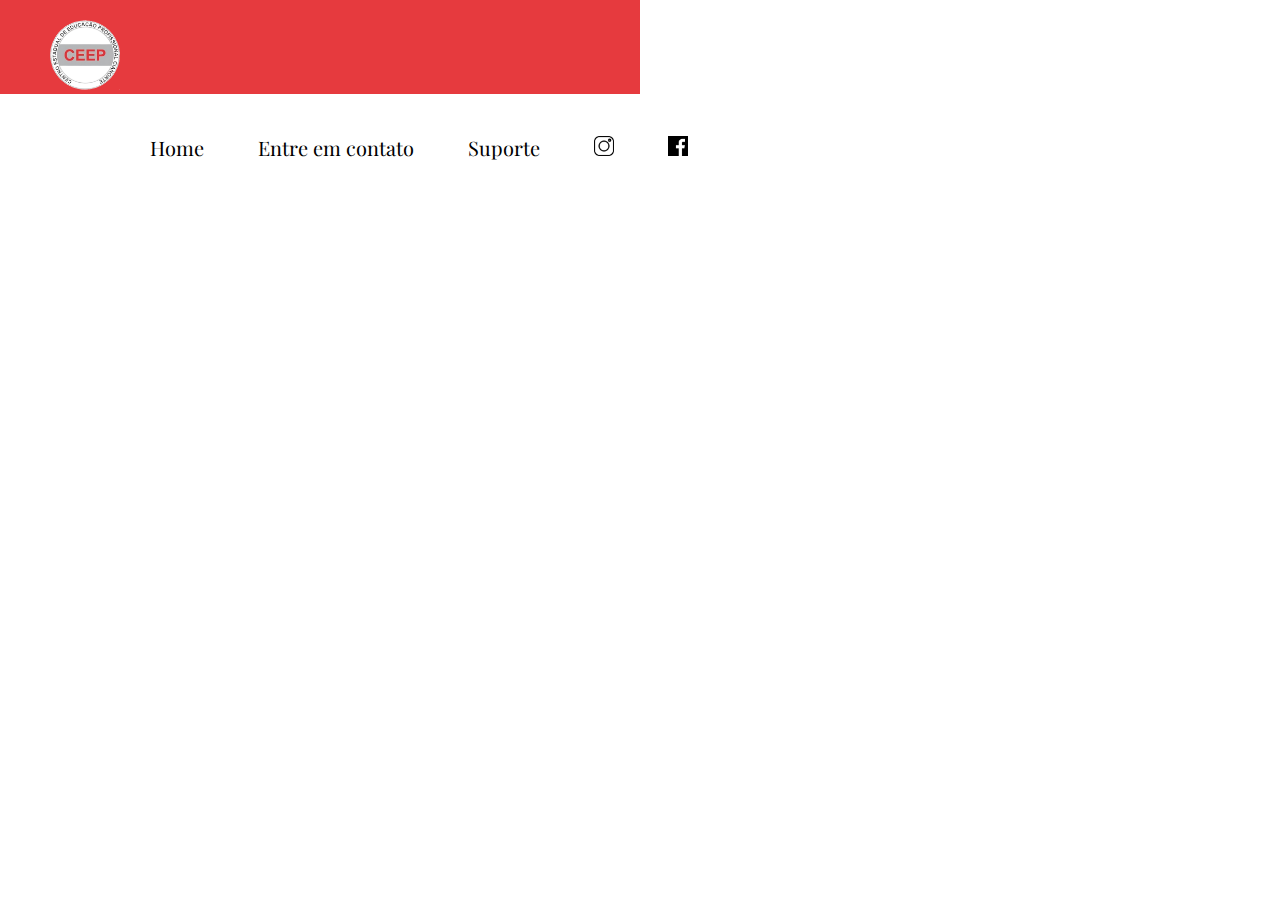
==== site escola/index.html @ 1710a69c "Add files via upload" ====
<!DOCTYPE html>
<html lang="pt-br">
<head>
    <meta charset="UTF-8">
    <meta name="viewport" content="width=device-width, initial-scale=1.0">
    <link rel="stylesheet" href="style.css">
    <link rel="preconnect" href="https://fonts.googleapis.com">
<link rel="preconnect" href="https://fonts.gstatic.com" crossorigin>
<link href="https://fonts.googleapis.com/css2?family=Playfair+Display:ital,wght@0,400..900;1,400..900&display=swap" rel="stylesheet">
    <title>Document</title>

</head>
<body>
    <header>
        <div id="conteiner">
        <div id="logo"><img src="ceep.png" alt=""></div>
        <div id="menu">
            <a id="mn" href="#">Home</a>
            <a id="mn" href="#">Entre em contato</a>
            <a id="mn" href="#">Suporte</a>
            <a href="#"><img id="social" src="instagram.png" alt=""></a>
            <a href="#"><img id="social" src="facebook.png" alt=""></a>
        </div>
    </div>
    </header>
</body>
</html>
---- site escola/style.css ----
@import url('https://fonts.googleapis.com/css2?family=Playfair+Display:ital,wght@0,400..900;1,400..900&display=swap');

*{
    font-family: "Playfair Display", serif;
}

body{
    margin: 0;
    padding: 0;
    box-sizing: border-box;
}

#conteiner{
    display: flex;
    flex-wrap: wrap;
    margin: 0 auto;
}

#logo img{
    width: 70px;
    height: 70px;
    margin-left: 50px;
    margin-top: 20px;
}

#logo{
    background: #e63a3e;
    width: 50%;
}

#menu{
    text-align: right;
    margin-left: 100px;
    margin-top: 40px;
}

#menu a{
    text-decoration: none;
    color: black;
    font-size: 20px;
    margin-left: 50px;
    cursor: pointer;
}

#mn:hover{
    cursor: pointer;
    font-size: 25px;
    color: #e63a3e;
    transition: 0.5s;
}

#social{
    width: 20px;
}

#social:hover{
    width: 25px;
    transition: 0.5s
}
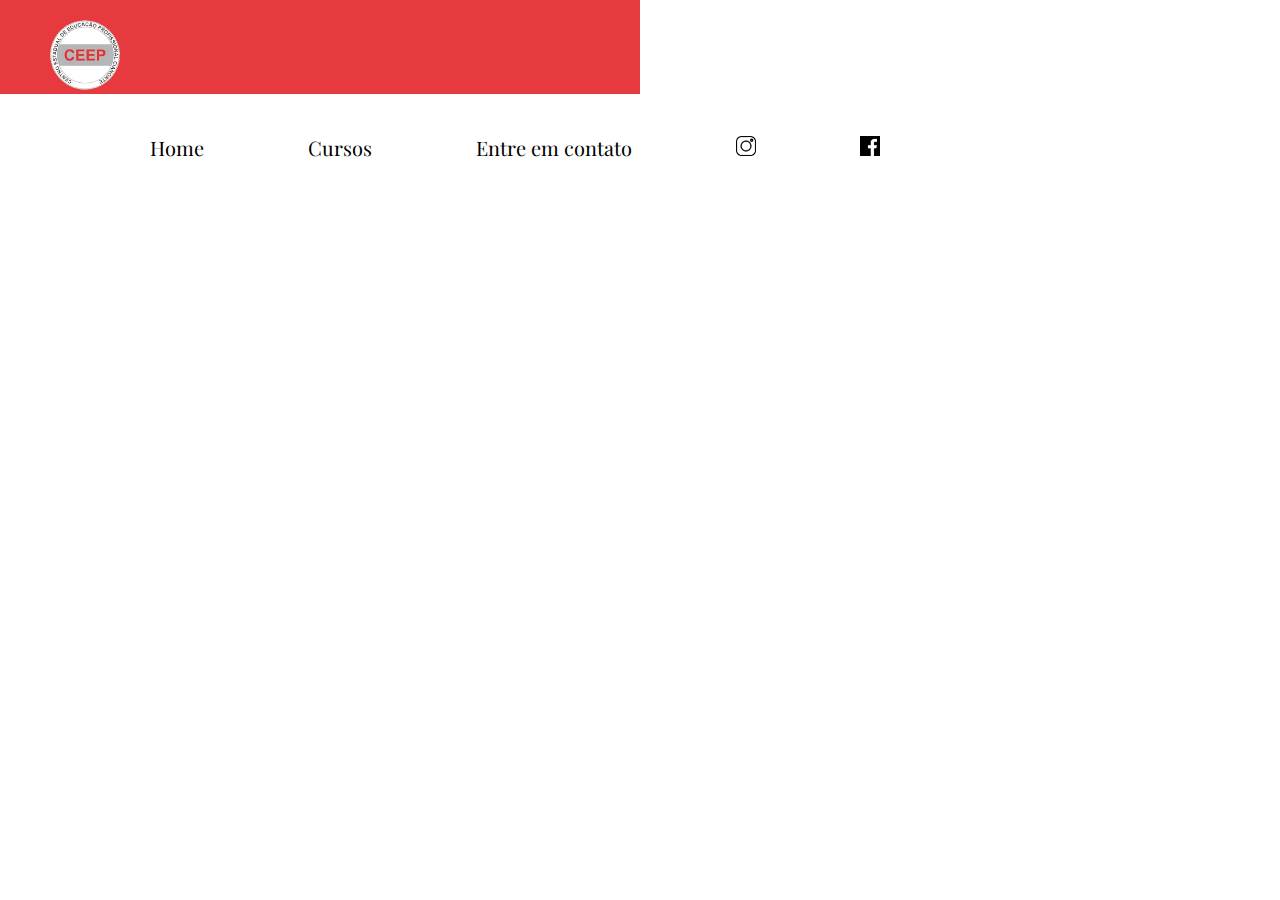
==== commit 17d1d490: "Add files via upload" ====
--- a/site escola/index.html
+++ b/site escola/index.html
@@ -16,8 +16,8 @@
         <div id="logo"><img src="ceep.png" alt=""></div>
         <div id="menu">
             <a id="mn" href="#">Home</a>
+            <a id="mn" href="#">Cursos</a>
             <a id="mn" href="#">Entre em contato</a>
-            <a id="mn" href="#">Suporte</a>
             <a href="#"><img id="social" src="instagram.png" alt=""></a>
             <a href="#"><img id="social" src="facebook.png" alt=""></a>
         </div>
--- a/site escola/style.css
+++ b/site escola/style.css
@@ -40,11 +40,12 @@
     font-size: 20px;
     margin-left: 50px;
     cursor: pointer;
+    padding: 0px 50px 5px 0;
+    position: relative;
 }
 
 #mn:hover{
     cursor: pointer;
-    font-size: 25px;
     color: #e63a3e;
     transition: 0.5s;
 }
@@ -54,6 +55,94 @@
 }
 
 #social:hover{
-    width: 25px;
-    transition: 0.5s
+    transform: translateY(-5px);
+    transition: 0.5s;
+}
+
+#mn::after{
+    content: ' ';
+    position: absolute;
+    left: 0;
+    bottom: -2px;
+    background: #e63a3e;
+    width: 60%;
+    height: 1px;
+    transform-origin: left;
+    transform: scaleX(0);
+}
+
+#mn:hover::after{
+    transform: scaleX(1);
+    transition: 0.5s;
+}
+
+@media (min-width: 300px) and (max-width: 430px){
+    *{
+        font-family: "Playfair Display", serif;
+    }
+    
+    body{
+        margin: 0;
+        padding: 0;
+    }
+
+    #logo img{
+        width: 50px;
+        height: 50px;
+        margin-left: 20px;
+        margin-top: 20px;
+    }
+    
+    #logo{
+        background: #e63a3e;
+        width: 100%;
+    }
+    
+    #menu{
+        margin-top: 10px;
+        margin-left: 5px;
+    }
+    
+    #menu a{
+        margin-left: 20px;
+        text-decoration: none;
+        color: black;
+        font-size: 15px;
+        cursor: pointer;
+        padding: 0px 5px 2px 0;
+        position: relative;
+    }
+    
+    #mn:hover{
+        cursor: pointer;
+        color: #e63a3e;
+        transition: 0.5s;
+    }
+    
+    #social{
+        width: 15px;
+    }
+    
+    #social:hover{
+        transform: translateY(-5px);
+        transition: 0.5s;
+    }
+    
+    #mn::after{
+        content: ' ';
+        position: absolute;
+        left: 0;
+        bottom: -2px;
+        background: #e63a3e;
+        width: 60%;
+        height: 1px;
+        transform-origin: left;
+        transform: scaleX(0);
+    }
+    
+    #mn:hover::after{
+        transform: scaleX(1);
+        transition: 0.5s;
+    }
+    
 }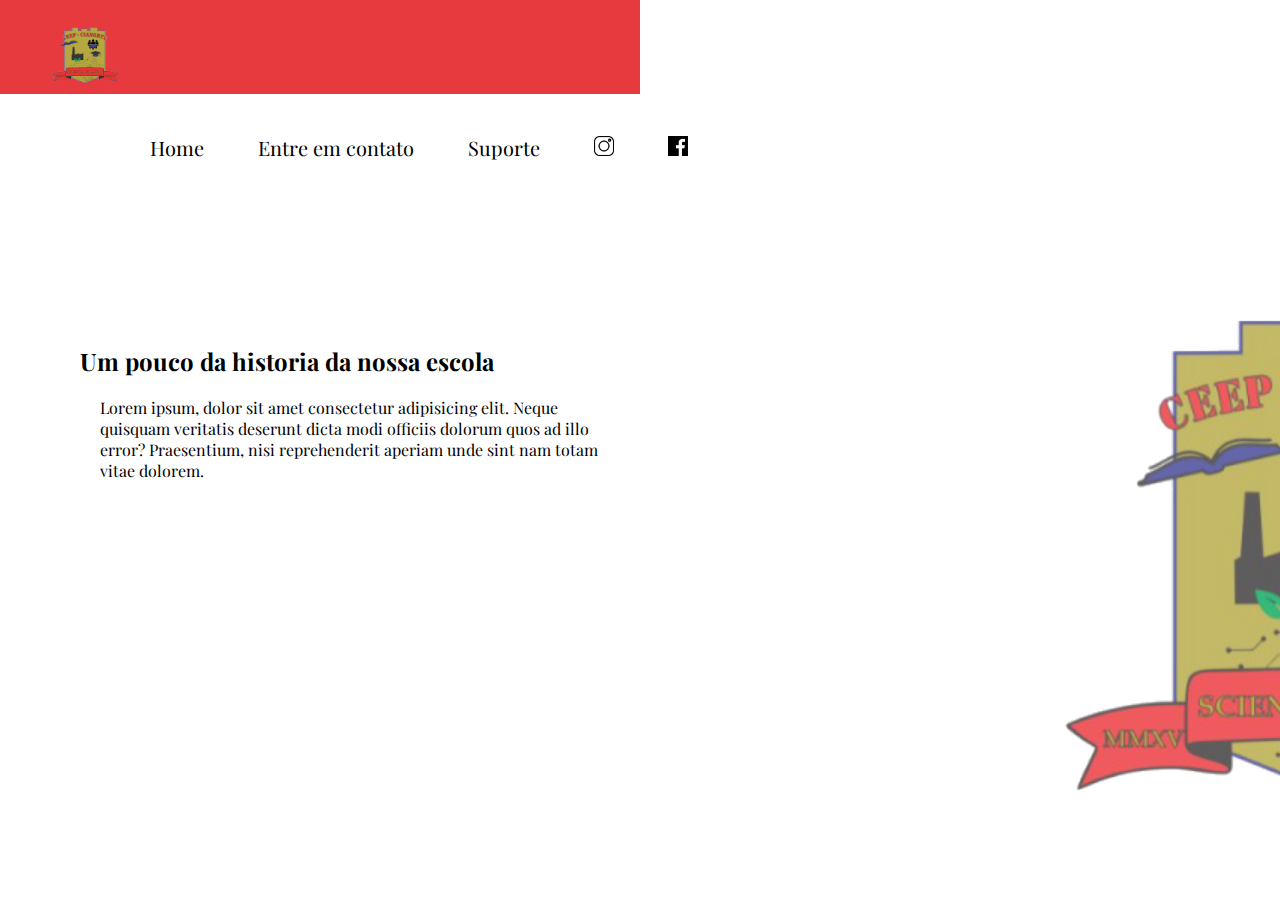
==== commit 2418e236: "Add files via upload" ====
--- a/site escola/index.html
+++ b/site escola/index.html
@@ -16,12 +16,22 @@
         <div id="logo"><img src="ceep.png" alt=""></div>
         <div id="menu">
             <a id="mn" href="#">Home</a>
-            <a id="mn" href="#">Cursos</a>
-            <a id="mn" href="#">Entre em contato</a>
+            <a id="mn" href="https://wa.me/5544997661412?text=Ol%C3%A1!">Entre em contato</a>
+            <a id="mn" href="#">Suporte</a>
             <a href="#"><img id="social" src="instagram.png" alt=""></a>
             <a href="#"><img id="social" src="facebook.png" alt=""></a>
         </div>
     </div>
     </header>
+
+    <main>
+    <div class="conteiner2">
+        <h2>Um pouco da historia da nossa escola</h2>
+    <div class="historia">
+        <p>Lorem ipsum, dolor sit amet consectetur adipisicing elit. Neque quisquam veritatis deserunt dicta modi officiis dolorum quos ad illo error? Praesentium, nisi reprehenderit aperiam unde sint nam totam vitae dolorem.</p>
+    </div>
+    </div>
+    <img id="ceep" src="ceep.png" alt="">
+    </main>
 </body>
 </html>--- a/site escola/style.css
+++ b/site escola/style.css
@@ -9,6 +9,7 @@
     padding: 0;
     box-sizing: border-box;
 }
+
 
 #conteiner{
     display: flex;
@@ -40,12 +41,11 @@
     font-size: 20px;
     margin-left: 50px;
     cursor: pointer;
-    padding: 0px 50px 5px 0;
-    position: relative;
 }
 
 #mn:hover{
     cursor: pointer;
+    font-size: 22px;
     color: #e63a3e;
     transition: 0.5s;
 }
@@ -55,94 +55,73 @@
 }
 
 #social:hover{
-    transform: translateY(-5px);
-    transition: 0.5s;
+    width: 22px;
+    transition: 0.5s
 }
 
-#mn::after{
-    content: ' ';
-    position: absolute;
-    left: 0;
-    bottom: -2px;
-    background: #e63a3e;
-    width: 60%;
-    height: 1px;
-    transform-origin: left;
-    transform: scaleX(0);
+main{
+    display: flex;
+    align-items: center;
+
+    height: 700px;
+    width: 99%;
 }
 
-#mn:hover::after{
-    transform: scaleX(1);
-    transition: 0.5s;
+.historia{
+    height: 400px;
+    width: 500px;
+    animation: efeitoe 2s;
 }
 
-@media (min-width: 300px) and (max-width: 430px){
-    *{
-        font-family: "Playfair Display", serif;
-    }
-    
-    body{
-        margin: 0;
-        padding: 0;
+.conteiner2{
+    margin-top: 100px;
+    margin-left: 100px;
+}
+
+.conteiner2 h2{
+    margin-left: -20px;
+    animation: efeitos 2.5s;
+}
+
+@keyframes efeitoe {
+    from {
+        opacity: 0;
+        translate: -100vw 0;
     }
 
-    #logo img{
-        width: 50px;
-        height: 50px;
-        margin-left: 20px;
-        margin-top: 20px;
+    to {
+        opacity: 1;
+        translate: 0 0;
     }
-    
-    #logo{
-        background: #e63a3e;
-        width: 100%;
+
+}
+
+@keyframes efeitos {
+    from {
+        opacity: 0;
+        translate: -100vw 0;
     }
-    
-    #menu{
-        margin-top: 10px;
-        margin-left: 5px;
+
+    to {
+        opacity: 1;
+        translate: 0 0;
     }
-    
-    #menu a{
-        margin-left: 20px;
-        text-decoration: none;
-        color: black;
-        font-size: 15px;
-        cursor: pointer;
-        padding: 0px 5px 2px 0;
-        position: relative;
-    }
-    
-    #mn:hover{
-        cursor: pointer;
-        color: #e63a3e;
-        transition: 0.5s;
-    }
-    
-    #social{
-        width: 15px;
-    }
-    
-    #social:hover{
-        transform: translateY(-5px);
-        transition: 0.5s;
-    }
-    
-    #mn::after{
-        content: ' ';
-        position: absolute;
-        left: 0;
-        bottom: -2px;
-        background: #e63a3e;
-        width: 60%;
-        height: 1px;
-        transform-origin: left;
-        transform: scaleX(0);
-    }
-    
-    #mn:hover::after{
-        transform: scaleX(1);
-        transition: 0.5s;
-    }
-    
+
+}
+
+
+#ceep{
+    margin-left: 450px;
+    width: 600px;
+    height: 600px;
+    margin-top: 100px;
+    opacity: 0.8;
+    cursor: pointer;
+}
+
+#ceep:hover{
+    cursor: pointer;
+    width: 650px;
+    height: 650px;
+    transition: 1s;
 }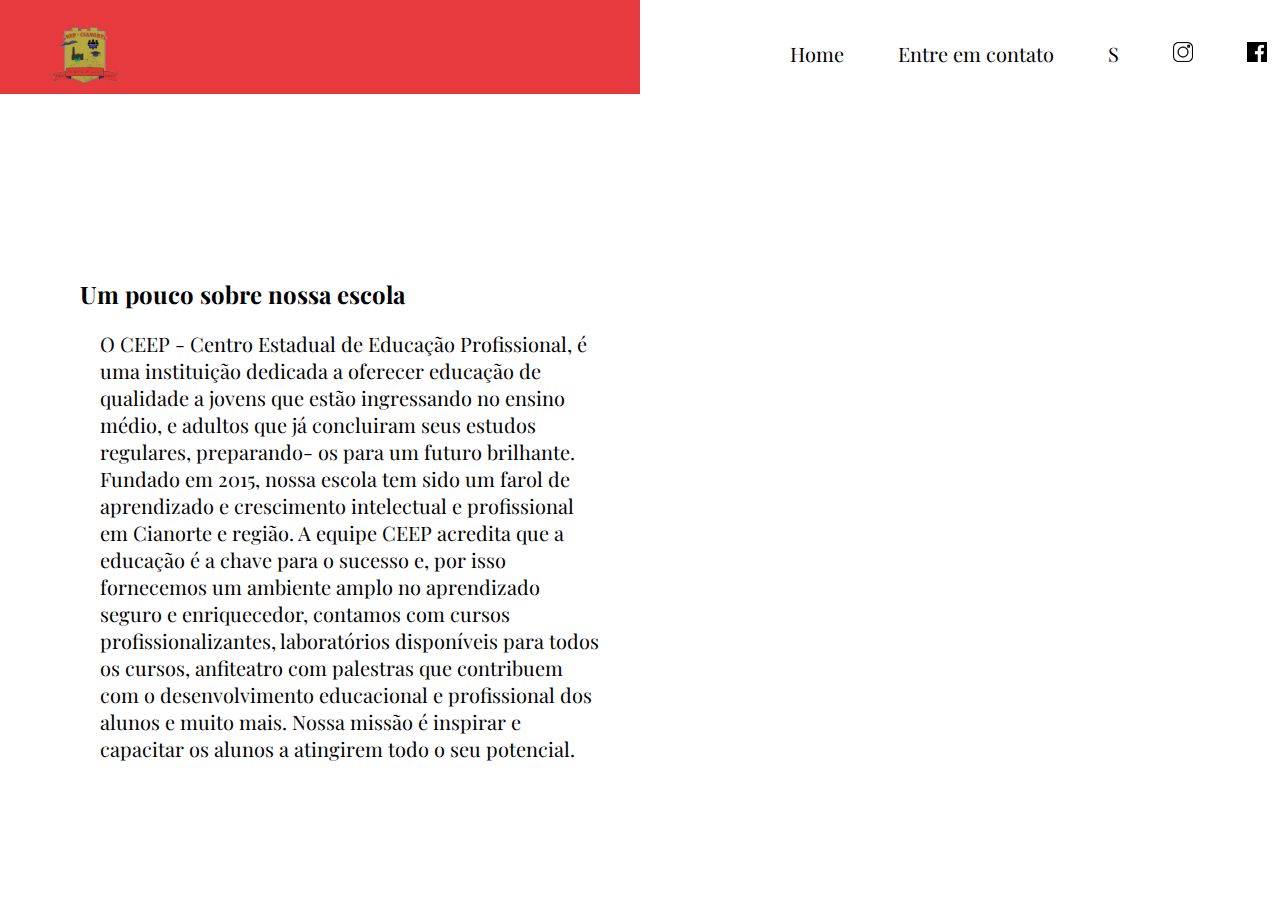
==== commit ce1f6bd0: "Add files via upload" ====
--- a/site escola/index.html
+++ b/site escola/index.html
@@ -17,7 +17,7 @@
         <div id="menu">
             <a id="mn" href="#">Home</a>
             <a id="mn" href="https://wa.me/5544997661412?text=Ol%C3%A1!">Entre em contato</a>
-            <a id="mn" href="#">Suporte</a>
+            <a id="mn" href="#">S</a>
             <a href="#"><img id="social" src="instagram.png" alt=""></a>
             <a href="#"><img id="social" src="facebook.png" alt=""></a>
         </div>
@@ -26,12 +26,25 @@
 
     <main>
     <div class="conteiner2">
-        <h2>Um pouco da historia da nossa escola</h2>
+        <h2>Um pouco sobre nossa escola</h2>
     <div class="historia">
-        <p>Lorem ipsum, dolor sit amet consectetur adipisicing elit. Neque quisquam veritatis deserunt dicta modi officiis dolorum quos ad illo error? Praesentium, nisi reprehenderit aperiam unde sint nam totam vitae dolorem.</p>
+        <p>O CEEP - Centro Estadual de Educação Profissional, é uma instituição dedicada a oferecer educação de qualidade a
+            jovens que estão ingressando no ensino médio, e adultos que já concluiram seus estudos regulares, preparando- os para um futuro brilhante.
+            
+            Fundado em 2015, nossa escola tem sido um farol de
+            aprendizado e crescimento intelectual e profissional em
+            Cianorte e região. 
+            
+            A equipe CEEP acredita que a educação é a chave para o
+            sucesso e, por isso fornecemos um ambiente amplo no
+            aprendizado seguro e enriquecedor, contamos com cursos profissionalizantes, laboratórios disponíveis para todos os cursos, anfiteatro com palestras que contribuem com o
+            desenvolvimento educacional e profissional dos alunos e
+            muito mais. 
+            
+            Nossa missão é inspirar e capacitar os alunos a atingirem todo
+            o seu potencial. </p>
     </div>
     </div>
-    <img id="ceep" src="ceep.png" alt="">
     </main>
 </body>
 </html>--- a/site escola/style.css
+++ b/site escola/style.css
@@ -70,6 +70,7 @@
 .historia{
     height: 400px;
     width: 500px;
+    font-size: 20px;
     animation: efeitoe 2s;
 }
 
@@ -112,16 +113,11 @@
 
 #ceep{
     margin-left: 450px;
-    width: 600px;
-    height: 600px;
+    width: 100%;
+    height: 100%;
     margin-top: 100px;
     opacity: 0.8;
     cursor: pointer;
+    inset: 0;
+    z-index: -1;
 }
-
-#ceep:hover{
-    cursor: pointer;
-    width: 650px;
-    height: 650px;
-    transition: 1s;
-}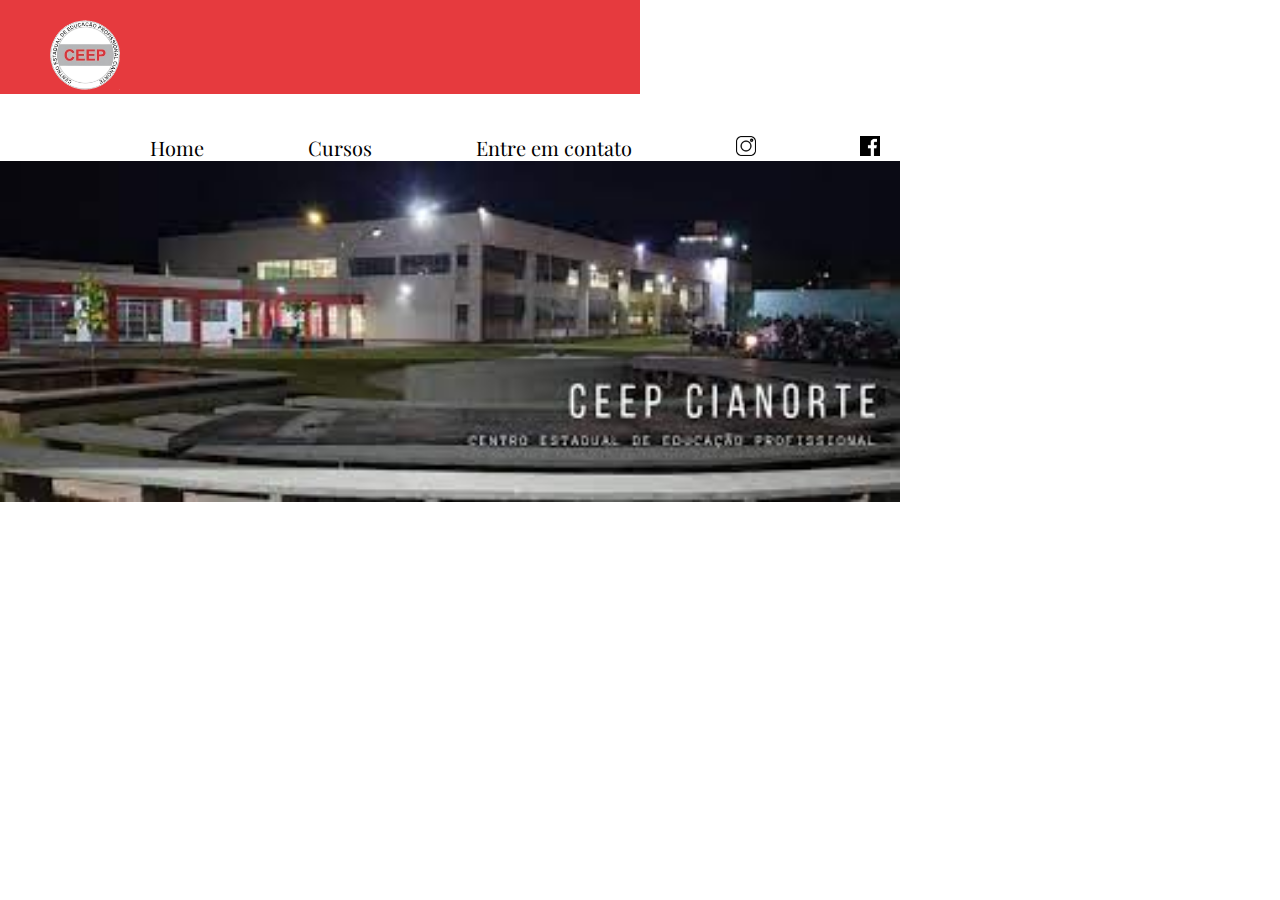
==== commit c76ebd24: "Add files via upload" ====
--- a/site escola/index.html
+++ b/site escola/index.html
@@ -16,35 +16,17 @@
         <div id="logo"><img src="ceep.png" alt=""></div>
         <div id="menu">
             <a id="mn" href="#">Home</a>
-            <a id="mn" href="https://wa.me/5544997661412?text=Ol%C3%A1!">Entre em contato</a>
-            <a id="mn" href="#">S</a>
+            <a id="mn" href="#">Cursos</a>
+            <a id="mn" href="#">Entre em contato</a>
             <a href="#"><img id="social" src="instagram.png" alt=""></a>
             <a href="#"><img id="social" src="facebook.png" alt=""></a>
         </div>
     </div>
     </header>
-
-    <main>
-    <div class="conteiner2">
-        <h2>Um pouco sobre nossa escola</h2>
-    <div class="historia">
-        <p>O CEEP - Centro Estadual de Educação Profissional, é uma instituição dedicada a oferecer educação de qualidade a
-            jovens que estão ingressando no ensino médio, e adultos que já concluiram seus estudos regulares, preparando- os para um futuro brilhante.
-            
-            Fundado em 2015, nossa escola tem sido um farol de
-            aprendizado e crescimento intelectual e profissional em
-            Cianorte e região. 
-            
-            A equipe CEEP acredita que a educação é a chave para o
-            sucesso e, por isso fornecemos um ambiente amplo no
-            aprendizado seguro e enriquecedor, contamos com cursos profissionalizantes, laboratórios disponíveis para todos os cursos, anfiteatro com palestras que contribuem com o
-            desenvolvimento educacional e profissional dos alunos e
-            muito mais. 
-            
-            Nossa missão é inspirar e capacitar os alunos a atingirem todo
-            o seu potencial. </p>
-    </div>
-    </div>
-    </main>
+    <section>
+        <div class="img">
+            <img src="images.jfif" alt="">
+        </div>
+    </section>
 </body>
 </html>--- a/site escola/style.css
+++ b/site escola/style.css
@@ -9,7 +9,6 @@
     padding: 0;
     box-sizing: border-box;
 }
-
 
 #conteiner{
     display: flex;
@@ -41,11 +40,12 @@
     font-size: 20px;
     margin-left: 50px;
     cursor: pointer;
+    padding: 0px 50px 5px 0;
+    position: relative;
 }
 
 #mn:hover{
     cursor: pointer;
-    font-size: 22px;
     color: #e63a3e;
     transition: 0.5s;
 }
@@ -55,69 +55,99 @@
 }
 
 #social:hover{
-    width: 22px;
-    transition: 0.5s
+    transform: translateY(-5px);
+    transition: 0.5s;
 }
 
-main{
-    display: flex;
-    align-items: center;
-
-    height: 700px;
-    width: 99%;
+#mn::after{
+    content: ' ';
+    position: absolute;
+    left: 0;
+    bottom: -2px;
+    background: #e63a3e;
+    width: 60%;
+    height: 1px;
+    transform-origin: left;
+    transform: scaleX(0);
 }
 
-.historia{
-    height: 400px;
-    width: 500px;
-    font-size: 20px;
-    animation: efeitoe 2s;
+#mn:hover::after{
+    transform: scaleX(1);
+    transition: 0.5s;
 }
 
-.conteiner2{
-    margin-top: 100px;
-    margin-left: 100px;
+@media (min-width: 300px) and (max-width: 430px){
+    *{
+        font-family: "Playfair Display", serif;
+    }
+    
+    body{
+        margin: 0;
+        padding: 0;
+    }
+
+    #logo img{
+        width: 50px;
+        height: 50px;
+        margin-left: 20px;
+        margin-top: 20px;
+    }
+    
+    #logo{
+        background: #e63a3e;
+        width: 100%;
+    }
+    
+    #menu{
+        margin-top: 10px;
+        margin-left: 5px;
+    }
+    
+    #menu a{
+        margin-left: 20px;
+        text-decoration: none;
+        color: black;
+        font-size: 15px;
+        cursor: pointer;
+        padding: 0px 5px 2px 0;
+        position: relative;
+    }
+    
+    #mn:hover{
+        cursor: pointer;
+        color: #e63a3e;
+        transition: 0.5s;
+    }
+    
+    #social{
+        width: 15px;
+    }
+    
+    #social:hover{
+        transform: translateY(-5px);
+        transition: 0.5s;
+    }
+    
+    #mn::after{
+        content: ' ';
+        position: absolute;
+        left: 0;
+        bottom: -2px;
+        background: #e63a3e;
+        width: 60%;
+        height: 1px;
+        transform-origin: left;
+        transform: scaleX(0);
+    }
+    
+    #mn:hover::after{
+        transform: scaleX(1);
+        transition: 0.5s;
+    }
+    
 }
 
-.conteiner2 h2{
-    margin-left: -20px;
-    animation: efeitos 2.5s;
-}
-
-@keyframes efeitoe {
-    from {
-        opacity: 0;
-        translate: -100vw 0;
-    }
-
-    to {
-        opacity: 1;
-        translate: 0 0;
-    }
-
-}
-
-@keyframes efeitos {
-    from {
-        opacity: 0;
-        translate: -100vw 0;
-    }
-
-    to {
-        opacity: 1;
-        translate: 0 0;
-    }
-
-}
-
-
-#ceep{
-    margin-left: 450px;
-    width: 100%;
+.img img{
+    width: 100vh;
     height: 100%;
-    margin-top: 100px;
-    opacity: 0.8;
-    cursor: pointer;
-    inset: 0;
-    z-index: -1;
-}
+}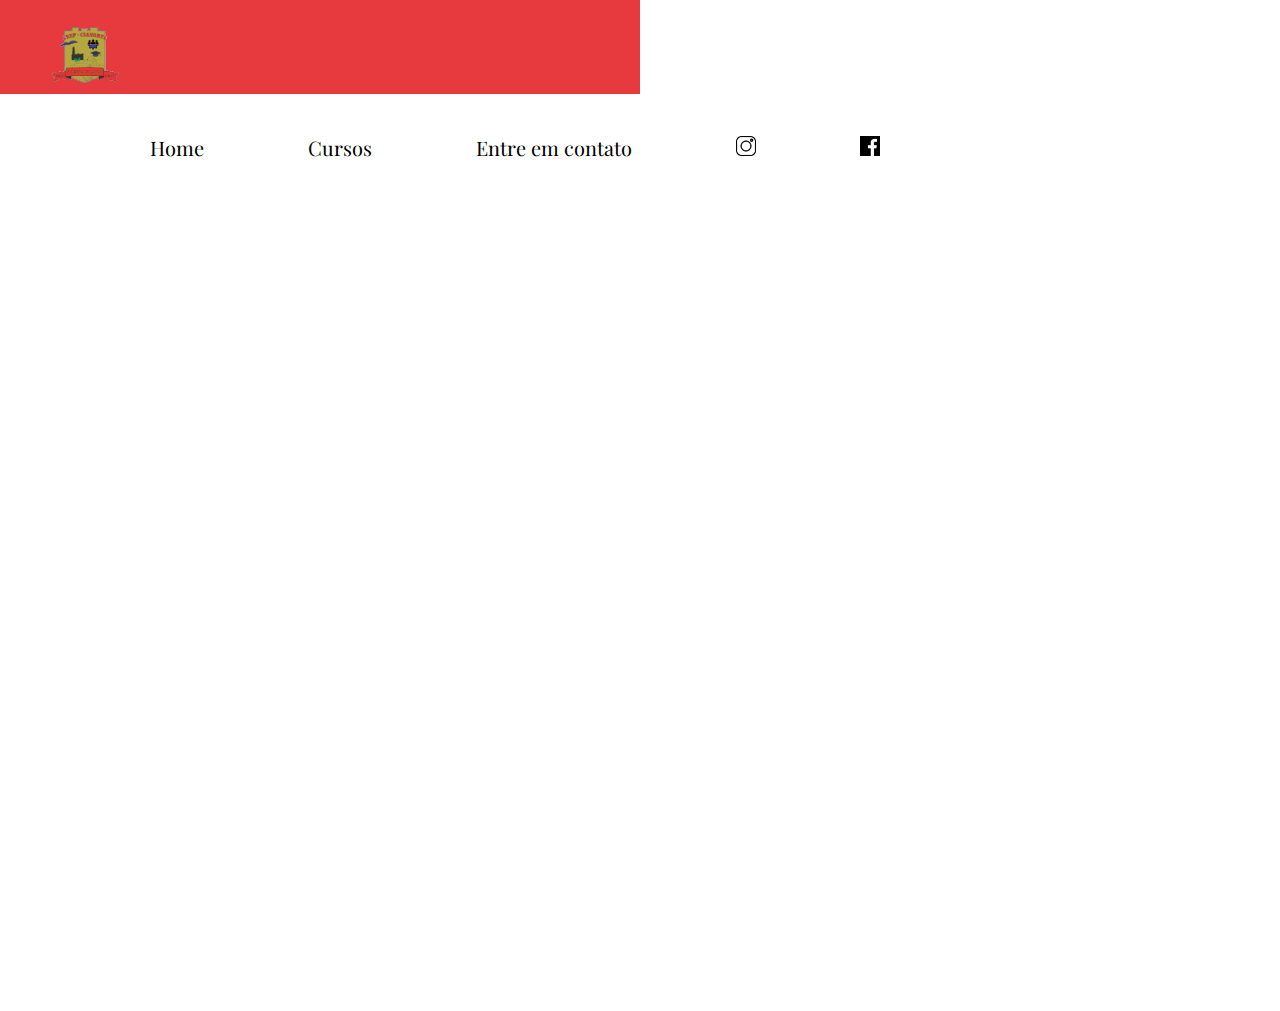
==== commit 1b28f7da: "Add files via upload" ====
--- a/site escola/index.html
+++ b/site escola/index.html
@@ -13,7 +13,7 @@
 <body>
     <header>
         <div id="conteiner">
-        <div id="logo"><img src="ceep.png" alt=""></div>
+        <div id="logo"><img src="image.png" alt=""></div>
         <div id="menu">
             <a id="mn" href="#">Home</a>
             <a id="mn" href="#">Cursos</a>
@@ -24,9 +24,7 @@
     </div>
     </header>
     <section>
-        <div class="img">
-            <img src="images.jfif" alt="">
-        </div>
+
     </section>
 </body>
 </html>--- a/site escola/style.css
+++ b/site escola/style.css
@@ -150,4 +150,16 @@
 .img img{
     width: 100vh;
     height: 100%;
+}
+
+section{
+    width: 1864px;
+    height: 850px;
+}
+
+
+#histo{
+    background: white;
+    height: 600px;
+    width: 500px;
 }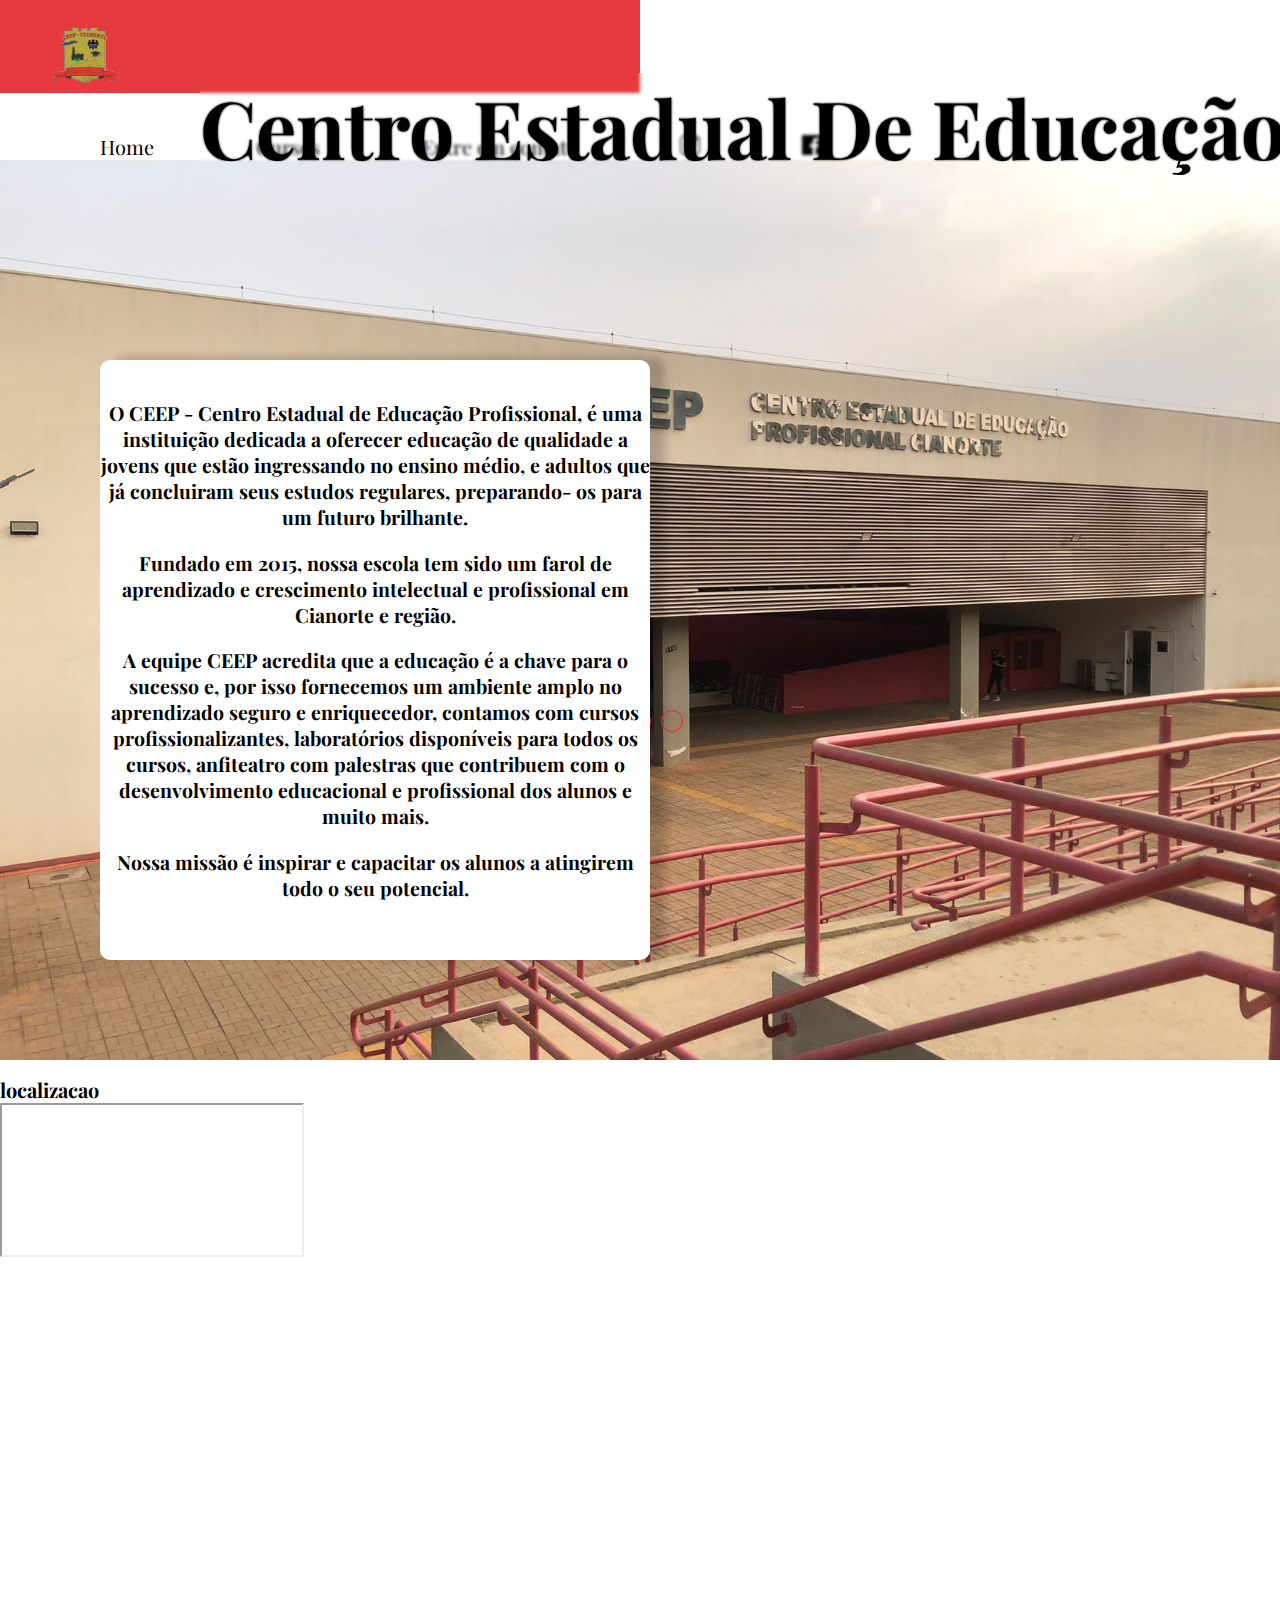
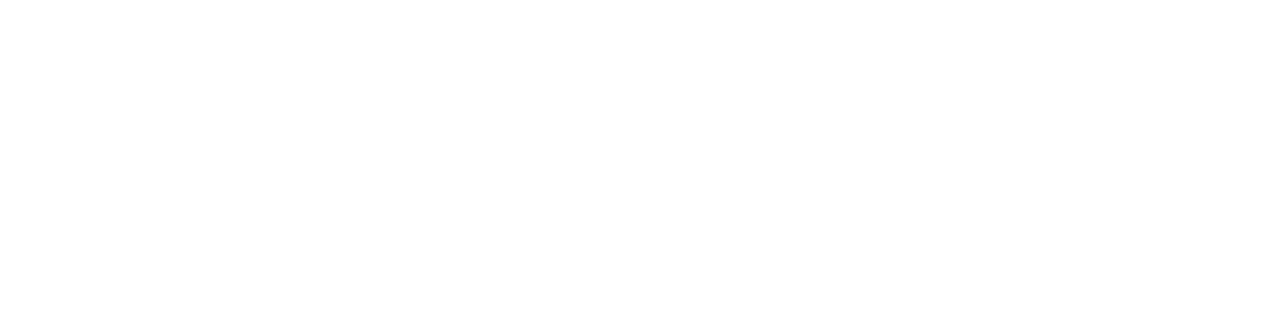
==== commit 184b26f9: "Add files via upload" ====
--- a/site escola/index.html
+++ b/site escola/index.html
@@ -7,6 +7,9 @@
     <link rel="preconnect" href="https://fonts.googleapis.com">
 <link rel="preconnect" href="https://fonts.gstatic.com" crossorigin>
 <link href="https://fonts.googleapis.com/css2?family=Playfair+Display:ital,wght@0,400..900;1,400..900&display=swap" rel="stylesheet">
+<link rel="stylesheet" href="slide.css">
+<script src="slide.js" defer></script>
+
     <title>Document</title>
 
 </head>
@@ -15,16 +18,83 @@
         <div id="conteiner">
         <div id="logo"><img src="image.png" alt=""></div>
         <div id="menu">
-            <a id="mn" href="#">Home</a>
-            <a id="mn" href="#">Cursos</a>
-            <a id="mn" href="#">Entre em contato</a>
+            <a id="mn" href="index.html">Home</a>
+            <a id="mn" href="cursos.html">Cursos</a>
+            <a id="mn" href="https://wa.me/554436319685?text=Ol%C3%A1!">Entre em contato</a>
             <a href="#"><img id="social" src="instagram.png" alt=""></a>
             <a href="#"><img id="social" src="facebook.png" alt=""></a>
         </div>
     </div>
     </header>
+    <section class="slider">
+
+        <div class="ceep">
+            <h2>Centro Estadual De Educação Profissional</h2>
+        </div>
+
+        <div class="quadrado"></div>
+    
+        <div class="slider-content">
+            <input type="radio" name="btn-radio" id="radio1">
+            <input type="radio" name="btn-radio" id="radio2">
+            <input type="radio" name="btn-radio" id="radio3">
+
+            <div class="slide-box primeiro">
+                <img class="desktop" src="IMG-20241007-WA0004.jpg" alt="slide 1" width="64px" height="900px">
+            </div>
+
+            <div class="slide-box">
+                <img class="desktop" src="04ba4667-4142-4aa6-8577-581c30037023.jpg" alt="slide 2" width="100px" height="900px">
+            </div>
+
+            <div class="slide-box">
+                <img class="desktop" src="IMG-20241007-WA0005.jpg" alt="slide 3" width="100px" height="900px">
+            </div>
+
+            <div class="nav-auto">
+                <div class="auto-btn1"></div>
+                <div class="auto-btn2"></div>
+                <div class="auto-btn3"></div>
+            </div>
+
+            <div class="nav-manual">
+                <label for="radio1" class="manual-btn"></label>
+                <label for="radio2" class="manual-btn"></label>
+                <label for="radio3" class="manual-btn"></label>
+            </div>
+
+            <div class="ceep">
+                <h2>Centro Estadual De Educação Profissional</h2>
+            </div>
+
+             <div class="quadrado">
+                <h2>O CEEP - Centro Estadual de Educação Profissional, é uma instituição dedicada a oferecer educação de qualidade a
+                    jovens que estão ingressando no ensino médio, e adultos que já concluiram seus estudos regulares, preparando- os para um futuro brilhante. <p></p>
+
+                    Fundado em 2015, nossa escola tem sido um farol de
+                    aprendizado e crescimento intelectual e profissional em
+                    Cianorte e região. <p></p>
+                    
+                    A equipe CEEP acredita que a educação é a chave para o
+                    sucesso e, por isso fornecemos um ambiente amplo no
+                    aprendizado seguro e enriquecedor, contamos com cursos profissionalizantes, laboratórios disponíveis para todos os cursos, anfiteatro com palestras que contribuem com o
+                    desenvolvimento educacional e profissional dos alunos e
+                    muito mais. <p></p>
+                    
+                    Nossa missão é inspirar e capacitar os alunos a atingirem todo
+                    o seu potencial.</h2>
+             </div>
+        </div>
+    </section>
+
     <section>
+        <h1 class="heading"> <span>localizacao</span>
 
+    <div class="row">
+
+        <iframe class="map" src="https://www.google.com/maps/embed?pb=!1m18!1m12!1m3!1d5167.974619016668!2d-52.62924576260665!3d-23.66487313740294!2m3!1f0!2f0!3f0!3m2!1i1024!2i768!4f13.1!3m3!1m2!1s0x94ed59c6d1125dab%3A0xdaee9aaeef2ba67d!2sCentro%20Estadual%20de%20Educa%C3%A7%C3%A3o%20Profissional%20Cianorte!5e0!3m2!1spt-BR!2sbr!4v1728264701195!5m2!1spt-BR!2sbr" allowfullscreen="" loading="lazy"></iframe>
     </section>
+
+
 </body>
 </html>--- a/site escola/style.css
+++ b/site escola/style.css
@@ -8,6 +8,7 @@
     margin: 0;
     padding: 0;
     box-sizing: border-box;
+    background: white;
 }
 
 #conteiner{
@@ -30,7 +31,7 @@
 
 #menu{
     text-align: right;
-    margin-left: 100px;
+    margin-left: 50px;
     margin-top: 40px;
 }
 
@@ -162,4 +163,63 @@
     background: white;
     height: 600px;
     width: 500px;
-}+}
+
+html{
+    font-size: 62.5%;
+    overflow-x: hidden;
+    scroll-padding-top: 9rem;
+    scroll-behavior: smooth;
+}
+
+html::-webkit-scrollbar{
+    width: .8rem;
+}
+
+html::-webkit-scrollbar-track{
+    background: transparent;
+}
+
+html::-webkit-scrollbar-thumb{
+    background: #fff;
+    border-radius: 5rem;
+}
+
+.ceep h2{
+    animation: efeito 2s;
+    background: transparent;
+    backdrop-filter: blur(1px);
+    border-radius: 10px;
+}
+
+@keyframes efeito {
+    from {
+        opacity: 0;
+        translate: -100vh 0 0 ;
+    }
+
+    to {
+        opacity: 1;
+        translate: 0 0 0;
+    }
+}
+
+.quadrado {
+        width: 550px; /* ajuste o tamanho do quadrado */
+        height: 600px;
+        background-color: #fff; /* ajuste a cor de fundo */
+        border-radius: 10px; /* ajuste a borda arredondada */
+        box-shadow: 15px -3px 10px rgba(0, 0, 0, 0.2); /* ajuste a sombra */
+        position: absolute;
+        margin-top: 200px;
+        left: 100px;
+        font-size: 13px;
+        text-align: center;
+        display: flex;
+        animation: efeito 3s;
+     }
+
+     .quadrado h2{
+        margin-top: 40px;
+     }
+
--- a/site escola/slide.css
+++ b/site escola/slide.css
@@ -0,0 +1,94 @@
+
+section.slider{
+    margin: 0 auto;
+    width: 100%;
+    height: auto;
+    padding: 0 !important;
+    overflow: hidden;
+}
+
+.slider-content{
+    width: 400%;
+    height: auto;
+    display: flex;
+}
+
+.slider-content input, .img-mobile{
+    display: none;
+}
+
+.slide-box{
+    width: 25%;
+    height: auto;
+    position: relative;
+    text-align: center;
+    transition: 1s;
+}
+
+.slide-box img{
+    width: 100%;
+}
+
+.nav-manual, .nav-auto{
+    position: absolute;
+    width: 100%;
+    margin-top: 43%;
+    display: flex;
+    justify-content: center;
+}
+
+.nav-manual .manual-btn, .nav-auto div{
+    border: 1px solid #e63a3e;
+    padding: 10px;
+    border-radius: 50%;
+    cursor: pointer;
+    transition: 0.2s;
+}
+
+.nav-manual .manual-btn:not(:last-child), .nav-auto div:not(:last-child){
+    margin-right: 10px;
+}
+
+.nav-manual .manual-btn:hover{
+    background-color: #e63a3e;
+}
+
+#radio1:checked ~ .nav-auto .auto-btn1, #radio2:checked ~ .nav-auto .auto-btn2, #radio3:checked ~ .nav-auto .auto-btn3{
+    background-color: #e63a3e;
+}
+
+#radio1:checked ~ .primeiro{
+    margin-left: 0%;
+}
+
+#radio2:checked ~ .primeiro{
+    margin-left: -25%;
+}
+
+#radio3:checked ~ .primeiro{
+    margin-left: -50%;
+}
+
+@media screen and (max-width: 900px) {
+    .img-desktop{
+        display: none;
+    }
+
+    .img-mobile{
+        display: block;
+    }
+
+    .nav-auto, .nav-manual{
+        margin-top: 60%;
+    }
+}
+
+.ceep h2{
+    position: absolute;
+    bottom: 20px;
+    left: 200px;
+    margin-bottom: 700px;
+    font-size: 80px;
+    color: black;
+    width: 1600px;
+}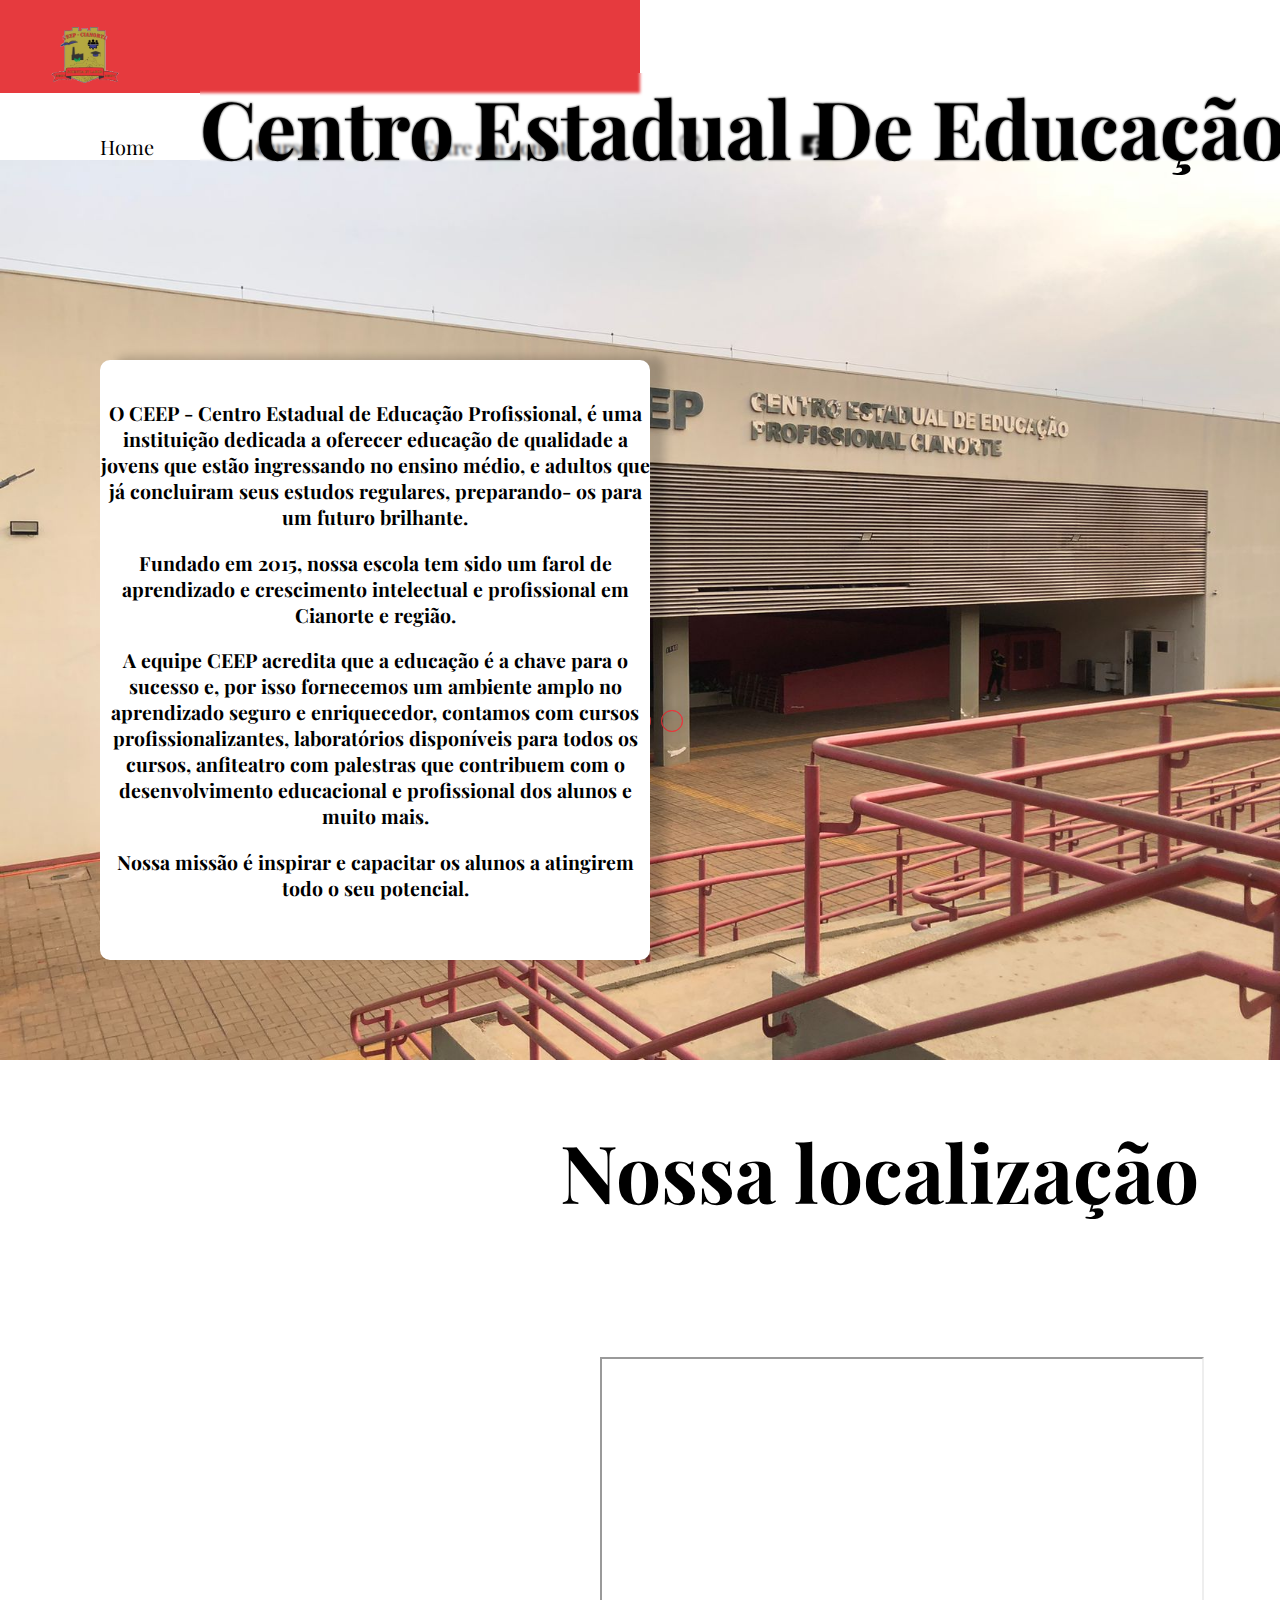
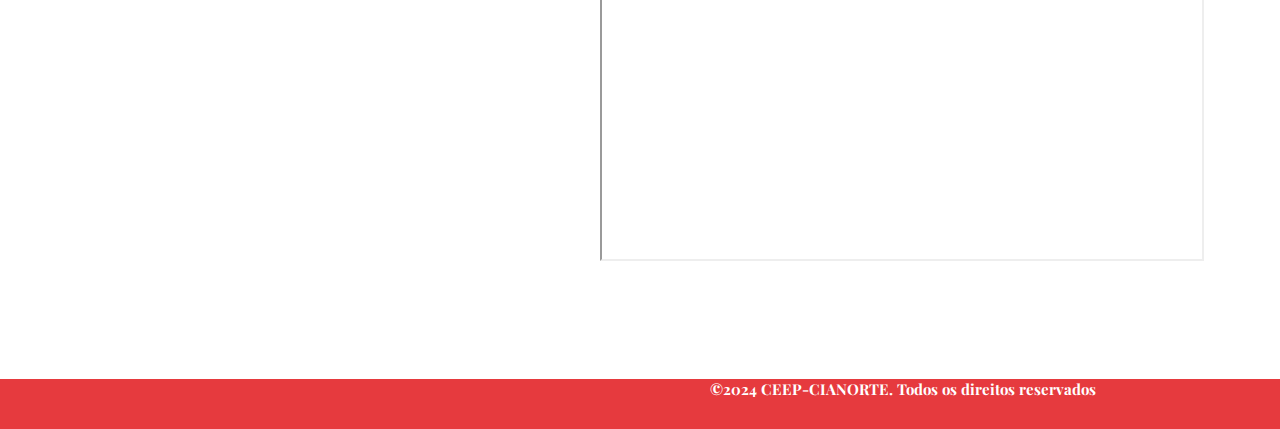
==== commit e0fb7056: "Add files via upload" ====
--- a/site escola/index.html
+++ b/site escola/index.html
@@ -21,8 +21,8 @@
             <a id="mn" href="index.html">Home</a>
             <a id="mn" href="cursos.html">Cursos</a>
             <a id="mn" href="https://wa.me/554436319685?text=Ol%C3%A1!">Entre em contato</a>
-            <a href="#"><img id="social" src="instagram.png" alt=""></a>
-            <a href="#"><img id="social" src="facebook.png" alt=""></a>
+            <a href="https://www.instagram.com/ceepcianorte/"><img id="social" src="instagram.png" alt=""></a>
+            <a href="https://www.facebook.com/ceepcianorte/?locale=pt_BR"><img id="social" src="facebook.png" alt=""></a>
         </div>
     </div>
     </header>
@@ -44,7 +44,7 @@
             </div>
 
             <div class="slide-box">
-                <img class="desktop" src="04ba4667-4142-4aa6-8577-581c30037023.jpg" alt="slide 2" width="100px" height="900px">
+                <img class="desktop" src="Imagem do WhatsApp de 2024-10-07 à(s) 11.11.24_9b630847.jpg" alt="slide 2" width="100px" height="900px">
             </div>
 
             <div class="slide-box">
@@ -88,13 +88,19 @@
     </section>
 
     <section>
-        <h1 class="heading"> <span>localizacao</span>
+        <div class="loc">
+        <h1 class="heading"> <span>Nossa localização</span>
+        </div>
 
     <div class="row">
 
         <iframe class="map" src="https://www.google.com/maps/embed?pb=!1m18!1m12!1m3!1d5167.974619016668!2d-52.62924576260665!3d-23.66487313740294!2m3!1f0!2f0!3f0!3m2!1i1024!2i768!4f13.1!3m3!1m2!1s0x94ed59c6d1125dab%3A0xdaee9aaeef2ba67d!2sCentro%20Estadual%20de%20Educa%C3%A7%C3%A3o%20Profissional%20Cianorte!5e0!3m2!1spt-BR!2sbr!4v1728264701195!5m2!1spt-BR!2sbr" allowfullscreen="" loading="lazy"></iframe>
     </section>
 
-
+    <footer>
+        <div class="copy1">
+            <h2>&copy;2024 CEEP-CIANORTE. Todos os direitos reservados</h2>
+        </div>
+    </footer>
 </body>
 </html>--- a/site escola/style.css
+++ b/site escola/style.css
@@ -223,3 +223,47 @@
         margin-top: 40px;
      }
 
+.map{
+    width: 600px;
+    height: 500px;
+    margin-left: 600px;
+    margin-top: 80px;
+    animation: appear 4s ease-in-out;
+    animation-timeline: view();
+    animation-range: cover 0% cover 50%;
+}
+
+.heading{
+    font-size: 80px;
+    margin-left: 560px;
+}
+
+.loc{
+    margin-left: 0px;
+    animation: appear 4s ease-in-out;
+    animation-timeline: view();
+    animation-range: cover 0% cover 50%;
+}
+
+@keyframes appear {
+    from {
+        opacity: 0;
+        translate: -100vh 0 0 ;
+    }
+
+    to {
+        opacity: 1;
+        translate: 0 0 0;
+    }
+}
+
+.copy1{
+    width: 100%;
+    height: 50px;
+    background: #e63a3e;
+}
+
+.copy1 h2{
+    margin-left: 710px;
+    color: white;
+}
